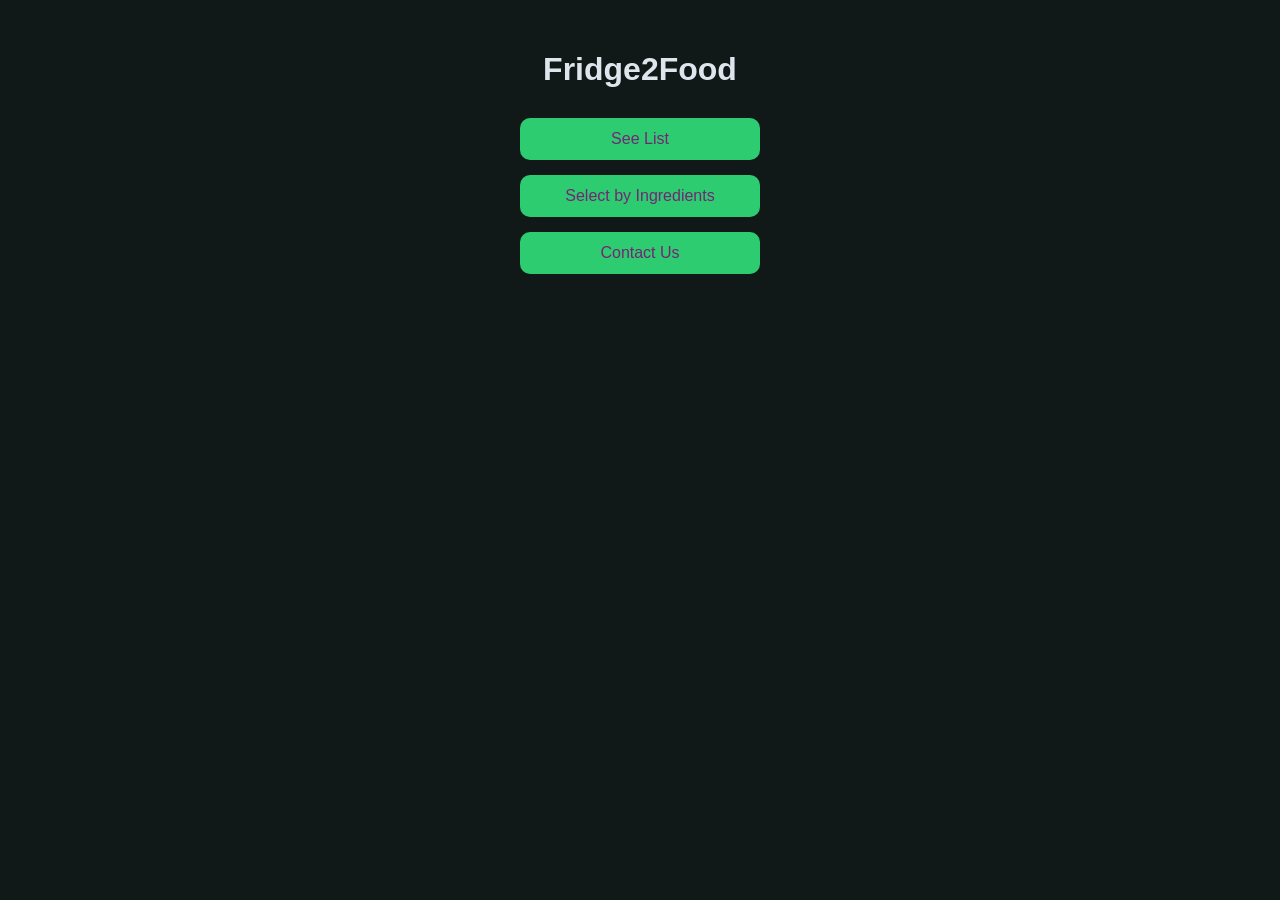
==== index.html @ 4f33fc61 "Add files via upload" ====
<!DOCTYPE html>
<html>
<head>
    <meta name="viewport" content="width=device-width, initial-scale=1.0">
  <title>Fridge2Food</title>
  <link rel="stylesheet" href="style.css">
</head>
<body>

<div class="container">

  <h1>Fridge2Food</h1>

  <div class="center">
    <a href="list.html"><button>See List</button></a>
    <a href="ingredients.html"><button>Select by Ingredients</button></a>
    <button onclick="window.location.href='contact.html'">
  Contact Us
</button>
  </div>

</div>

</body>
</html>
---- style.css ----
:root {
  --primary: #2ecc71;
  --primary-dark: #27ae60;
  --bg: #101818;
  --text: #dfe5ec;
}

/* RESET */
body {
  margin: 0;
  font-family: 'Segoe UI', sans-serif;
  background: var(--bg);
  color: var(--text);
}

/* CONTAINER */
.container {
  max-width: 900px;
  margin: auto;
  padding: 30px 20px;
  text-align: center;
}

/* TITLE */
h1 {
  margin-bottom: 10px;
}

/* BUTTON COLUMN */
.center {
  display: flex;
  flex-direction: column;   /* 👈 forces vertical */
  align-items: center;
  gap: 15px;
  margin-top: 30px;
}

/* BUTTON STYLE */
button {
  width: 240px;
  padding: 12px;
  border: none;
  border-radius: 10px;
  background: var(--primary);
  color: rgba(128, 7, 117, 0.842);
  font-size: 16px;
  cursor: pointer;
  transition: 0.2s;
}

button:hover {
  background: var(--primary-dark);
  transform: scale(1.05);
}

/* BACK BUTTON CENTERED */
.back-center {
  display: flex;
  justify-content: center;
  margin-bottom: 20px;
}

/* GRID */
.grid {
  display: grid;
  grid-template-columns: repeat(auto-fit, minmax(260px, 1fr));
  gap: 20px;
  margin-top: 20px;
}

.grid.search-mode {
  display: flex;
  flex-direction: column;
  align-items: center;
}

ul, ol {
  list-style: none;   /* removes dots & numbers */
  padding-left: 0;    /* removes left spacing */
  margin: 0;
}

.filters {
  display: flex;
  justify-content: center;
  gap: 15px;
  margin: 25px 0;
}

/* MODERN SELECT */
select {
  padding: 10px 14px;
  border-radius: 10px;
  border: none;
  background: white;
  box-shadow: 0 2px 8px rgba(0,0,0,0.08);
  font-size: 14px;
  cursor: pointer;
  outline: none;
  transition: 0.2s;
}

select:hover {
  box-shadow: 0 4px 12px rgba(0,0,0,0.12);
}

/* ================= MOBILE ================= */
@media (max-width: 768px) {

  /* container spacing */
  .container {
    padding: 15px;
  }

  /* title smaller */
  h1 {
    font-size: 24px;
  }

  h2 {
    font-size: 20px;
  }

  /* buttons full width */
  button {
    width: 100%;
    max-width: 300px;
  }

  /* filters stack vertically */
  .filters {
    flex-direction: column;
    align-items: center;
    gap: 12px;
  }

  .filters div {
    width: 100%;
    max-width: 250px;
  }

  select {
    width: 100%;
  }

  /* recipe page */
  .recipe-card {
    padding: 15px;
    margin: 20px auto;
  }

  /* image smaller */
  .recipe-img {
    height: auto;
  }

}

.nutrients {
  list-style: none;
  padding: 0;
  text-align: center;
  margin-bottom: 20px;
}

.nutrients li {
  background: #010904;
  margin: 6px 0;
  padding: 10px;
  border-radius: 8px;
}

.recipe-card img {
  width: 80%;
  height: 300px;
  object-fit: cover;
  border-radius: 10px;
}

.card {
  height: 160px;
  border-radius: 12px;
  overflow: hidden;
  position: relative;

  background-size: cover;
  background-position: center;
  background-repeat: no-repeat;

  display: flex;
  align-items: flex-end;

  box-shadow: 0 4px 10px rgba(0,0,0,0.1);
}

.card .overlay {
  position: absolute;
  bottom: 0;
  width: 100%;
  padding: 10px;
  color: white;
  background: linear-gradient(to top, rgba(0,0,0,0.75), transparent);
}

.card {
  min-height: 180px;
}

.result-img {
  width: 100%;
  height: 140px;
  object-fit: cover;
  border-radius: 12px 12px 0 0;
}

.result-content {
  padding: 10px;
  text-align: center;
}

#results .card {
  width: 300px;
  background: rgb(47, 12, 12);
  border-radius: 12px;
  overflow: hidden;
}

@media (max-width: 768px) {
  #results .card {
    width: 90%;
  }
}

#input {
  width: 100%;
  max-width: 500px;
  padding: 16px 18px;
  font-size: 18px;
  border-radius: 12px;
  border: 1px solid #ccc;
  outline: none;
  box-shadow: 0 2px 8px rgba(0,0,0,0.08);
}

#input:focus {
  border-color: #2ecc71;
  box-shadow: 0 0 10px rgba(46, 204, 113, 0.3);
}

@media (max-width: 768px) {
  #input {
    width: 90%;
    font-size: 18px;
    padding: 14px;
  }
}

form {
  display: flex;
  flex-direction: column;
  align-items: center;
  gap: 15px;
  margin-top: 20px;
}

/* inputs + textarea */
input, textarea {
  width: 100%;
  max-width: 400px;
  padding: 14px;
  border-radius: 10px;
  border: none;
  outline: none;
  font-size: 16px;
  box-shadow: 0 2px 8px rgba(0,0,0,0.1);
}

/* make message box taller */
textarea {
  min-height: 120px;
  resize: none;
}

/* BIG SEND BUTTON */
button[type="submit"] {
  width: 100%;
  max-width: 420px;
  padding: 14px;
  font-size: 18px;
  border-radius: 12px;
  background: #2ecc71;
  color: white;
  border: none;
  cursor: pointer;
  transition: 0.2s;
}

button[type="submit"]:hover {
  background: #27ae60;
  transform: scale(1.03);
}

.contact-msg {
  max-width: 520px;
  margin: 10px auto 20px;
  font-size: 15px;
  color: #cfd6dd;
  line-height: 1.6;
  text-align: center;
}
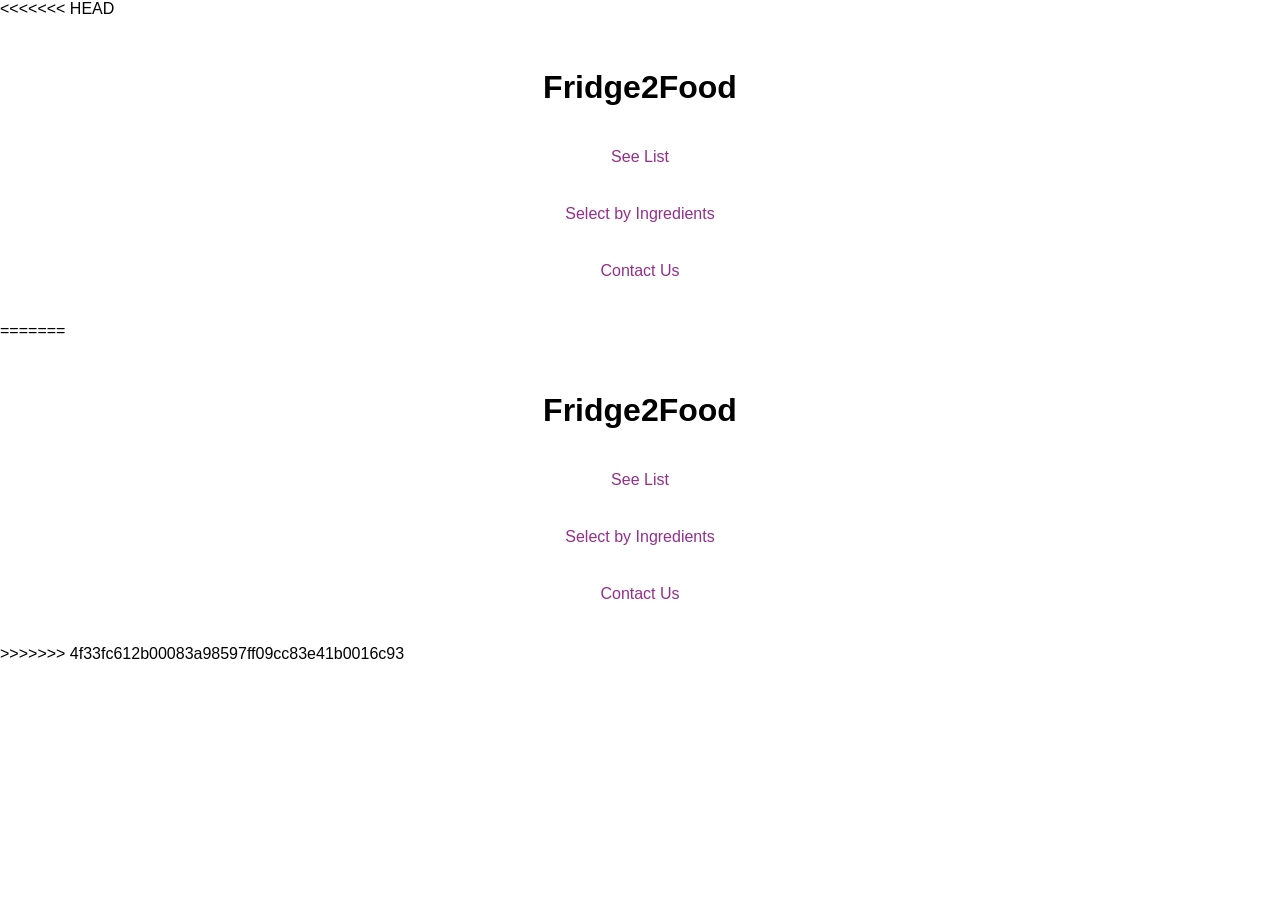
==== commit 88a6dfef: "merge remote + local project" ====
--- a/index.html
+++ b/index.html
@@ -1,25 +1,52 @@
-<!DOCTYPE html>
-<html>
-<head>
-    <meta name="viewport" content="width=device-width, initial-scale=1.0">
-  <title>Fridge2Food</title>
-  <link rel="stylesheet" href="style.css">
-</head>
-<body>
-
-<div class="container">
-
-  <h1>Fridge2Food</h1>
-
-  <div class="center">
-    <a href="list.html"><button>See List</button></a>
-    <a href="ingredients.html"><button>Select by Ingredients</button></a>
-    <button onclick="window.location.href='contact.html'">
-  Contact Us
-</button>
-  </div>
-
-</div>
-
-</body>
+<<<<<<< HEAD
+<!DOCTYPE html>
+<html>
+<head>
+    <meta name="viewport" content="width=device-width, initial-scale=1.0">
+  <title>Fridge2Food</title>
+  <link rel="stylesheet" href="style.css">
+</head>
+<body>
+
+<div class="container">
+
+  <h1>Fridge2Food</h1>
+
+  <div class="center">
+    <a href="list.html"><button>See List</button></a>
+    <a href="ingredients.html"><button>Select by Ingredients</button></a>
+    <button onclick="window.location.href='contact.html'">
+  Contact Us
+</button>
+  </div>
+
+</div>
+
+</body>
+=======
+<!DOCTYPE html>
+<html>
+<head>
+    <meta name="viewport" content="width=device-width, initial-scale=1.0">
+  <title>Fridge2Food</title>
+  <link rel="stylesheet" href="style.css">
+</head>
+<body>
+
+<div class="container">
+
+  <h1>Fridge2Food</h1>
+
+  <div class="center">
+    <a href="list.html"><button>See List</button></a>
+    <a href="ingredients.html"><button>Select by Ingredients</button></a>
+    <button onclick="window.location.href='contact.html'">
+  Contact Us
+</button>
+  </div>
+
+</div>
+
+</body>
+>>>>>>> 4f33fc612b00083a98597ff09cc83e41b0016c93
 </html>
--- a/style.css
+++ b/style.css
@@ -1,310 +1,622 @@
-:root {
-  --primary: #2ecc71;
-  --primary-dark: #27ae60;
-  --bg: #101818;
-  --text: #dfe5ec;
-}
-
-/* RESET */
-body {
-  margin: 0;
-  font-family: 'Segoe UI', sans-serif;
-  background: var(--bg);
-  color: var(--text);
-}
-
-/* CONTAINER */
-.container {
-  max-width: 900px;
-  margin: auto;
-  padding: 30px 20px;
-  text-align: center;
-}
-
-/* TITLE */
-h1 {
-  margin-bottom: 10px;
-}
-
-/* BUTTON COLUMN */
-.center {
-  display: flex;
-  flex-direction: column;   /* 👈 forces vertical */
-  align-items: center;
-  gap: 15px;
-  margin-top: 30px;
-}
-
-/* BUTTON STYLE */
-button {
-  width: 240px;
-  padding: 12px;
-  border: none;
-  border-radius: 10px;
-  background: var(--primary);
-  color: rgba(128, 7, 117, 0.842);
-  font-size: 16px;
-  cursor: pointer;
-  transition: 0.2s;
-}
-
-button:hover {
-  background: var(--primary-dark);
-  transform: scale(1.05);
-}
-
-/* BACK BUTTON CENTERED */
-.back-center {
-  display: flex;
-  justify-content: center;
-  margin-bottom: 20px;
-}
-
-/* GRID */
-.grid {
-  display: grid;
-  grid-template-columns: repeat(auto-fit, minmax(260px, 1fr));
-  gap: 20px;
-  margin-top: 20px;
-}
-
-.grid.search-mode {
-  display: flex;
-  flex-direction: column;
-  align-items: center;
-}
-
-ul, ol {
-  list-style: none;   /* removes dots & numbers */
-  padding-left: 0;    /* removes left spacing */
-  margin: 0;
-}
-
-.filters {
-  display: flex;
-  justify-content: center;
-  gap: 15px;
-  margin: 25px 0;
-}
-
-/* MODERN SELECT */
-select {
-  padding: 10px 14px;
-  border-radius: 10px;
-  border: none;
-  background: white;
-  box-shadow: 0 2px 8px rgba(0,0,0,0.08);
-  font-size: 14px;
-  cursor: pointer;
-  outline: none;
-  transition: 0.2s;
-}
-
-select:hover {
-  box-shadow: 0 4px 12px rgba(0,0,0,0.12);
-}
-
-/* ================= MOBILE ================= */
-@media (max-width: 768px) {
-
-  /* container spacing */
-  .container {
-    padding: 15px;
-  }
-
-  /* title smaller */
-  h1 {
-    font-size: 24px;
-  }
-
-  h2 {
-    font-size: 20px;
-  }
-
-  /* buttons full width */
-  button {
-    width: 100%;
-    max-width: 300px;
-  }
-
-  /* filters stack vertically */
-  .filters {
-    flex-direction: column;
-    align-items: center;
-    gap: 12px;
-  }
-
-  .filters div {
-    width: 100%;
-    max-width: 250px;
-  }
-
-  select {
-    width: 100%;
-  }
-
-  /* recipe page */
-  .recipe-card {
-    padding: 15px;
-    margin: 20px auto;
-  }
-
-  /* image smaller */
-  .recipe-img {
-    height: auto;
-  }
-
-}
-
-.nutrients {
-  list-style: none;
-  padding: 0;
-  text-align: center;
-  margin-bottom: 20px;
-}
-
-.nutrients li {
-  background: #010904;
-  margin: 6px 0;
-  padding: 10px;
-  border-radius: 8px;
-}
-
-.recipe-card img {
-  width: 80%;
-  height: 300px;
-  object-fit: cover;
-  border-radius: 10px;
-}
-
-.card {
-  height: 160px;
-  border-radius: 12px;
-  overflow: hidden;
-  position: relative;
-
-  background-size: cover;
-  background-position: center;
-  background-repeat: no-repeat;
-
-  display: flex;
-  align-items: flex-end;
-
-  box-shadow: 0 4px 10px rgba(0,0,0,0.1);
-}
-
-.card .overlay {
-  position: absolute;
-  bottom: 0;
-  width: 100%;
-  padding: 10px;
-  color: white;
-  background: linear-gradient(to top, rgba(0,0,0,0.75), transparent);
-}
-
-.card {
-  min-height: 180px;
-}
-
-.result-img {
-  width: 100%;
-  height: 140px;
-  object-fit: cover;
-  border-radius: 12px 12px 0 0;
-}
-
-.result-content {
-  padding: 10px;
-  text-align: center;
-}
-
-#results .card {
-  width: 300px;
-  background: rgb(47, 12, 12);
-  border-radius: 12px;
-  overflow: hidden;
-}
-
-@media (max-width: 768px) {
-  #results .card {
-    width: 90%;
-  }
-}
-
-#input {
-  width: 100%;
-  max-width: 500px;
-  padding: 16px 18px;
-  font-size: 18px;
-  border-radius: 12px;
-  border: 1px solid #ccc;
-  outline: none;
-  box-shadow: 0 2px 8px rgba(0,0,0,0.08);
-}
-
-#input:focus {
-  border-color: #2ecc71;
-  box-shadow: 0 0 10px rgba(46, 204, 113, 0.3);
-}
-
-@media (max-width: 768px) {
-  #input {
-    width: 90%;
-    font-size: 18px;
-    padding: 14px;
-  }
-}
-
-form {
-  display: flex;
-  flex-direction: column;
-  align-items: center;
-  gap: 15px;
-  margin-top: 20px;
-}
-
-/* inputs + textarea */
-input, textarea {
-  width: 100%;
-  max-width: 400px;
-  padding: 14px;
-  border-radius: 10px;
-  border: none;
-  outline: none;
-  font-size: 16px;
-  box-shadow: 0 2px 8px rgba(0,0,0,0.1);
-}
-
-/* make message box taller */
-textarea {
-  min-height: 120px;
-  resize: none;
-}
-
-/* BIG SEND BUTTON */
-button[type="submit"] {
-  width: 100%;
-  max-width: 420px;
-  padding: 14px;
-  font-size: 18px;
-  border-radius: 12px;
-  background: #2ecc71;
-  color: white;
-  border: none;
-  cursor: pointer;
-  transition: 0.2s;
-}
-
-button[type="submit"]:hover {
-  background: #27ae60;
-  transform: scale(1.03);
-}
-
-.contact-msg {
-  max-width: 520px;
-  margin: 10px auto 20px;
-  font-size: 15px;
-  color: #cfd6dd;
-  line-height: 1.6;
-  text-align: center;
+<<<<<<< HEAD
+:root {
+  --primary: #2ecc71;
+  --primary-dark: #27ae60;
+  --bg: #101818;
+  --text: #dfe5ec;
+}
+
+/* RESET */
+body {
+  margin: 0;
+  font-family: 'Segoe UI', sans-serif;
+  background: var(--bg);
+  color: var(--text);
+}
+
+/* CONTAINER */
+.container {
+  max-width: 900px;
+  margin: auto;
+  padding: 30px 20px;
+  text-align: center;
+}
+
+/* TITLE */
+h1 {
+  margin-bottom: 10px;
+}
+
+/* BUTTON COLUMN */
+.center {
+  display: flex;
+  flex-direction: column;   /* 👈 forces vertical */
+  align-items: center;
+  gap: 15px;
+  margin-top: 30px;
+}
+
+/* BUTTON STYLE */
+button {
+  width: 240px;
+  padding: 12px;
+  border: none;
+  border-radius: 10px;
+  background: var(--primary);
+  color: rgba(128, 7, 117, 0.842);
+  font-size: 16px;
+  cursor: pointer;
+  transition: 0.2s;
+}
+
+button:hover {
+  background: var(--primary-dark);
+  transform: scale(1.05);
+}
+
+/* BACK BUTTON CENTERED */
+.back-center {
+  display: flex;
+  justify-content: center;
+  margin-bottom: 20px;
+}
+
+/* GRID */
+.grid {
+  display: grid;
+  grid-template-columns: repeat(auto-fit, minmax(260px, 1fr));
+  gap: 20px;
+  margin-top: 20px;
+}
+
+.grid.search-mode {
+  display: flex;
+  flex-direction: column;
+  align-items: center;
+}
+
+ul, ol {
+  list-style: none;   /* removes dots & numbers */
+  padding-left: 0;    /* removes left spacing */
+  margin: 0;
+}
+
+.filters {
+  display: flex;
+  justify-content: center;
+  gap: 15px;
+  margin: 25px 0;
+}
+
+/* MODERN SELECT */
+select {
+  padding: 10px 14px;
+  border-radius: 10px;
+  border: none;
+  background: white;
+  box-shadow: 0 2px 8px rgba(0,0,0,0.08);
+  font-size: 14px;
+  cursor: pointer;
+  outline: none;
+  transition: 0.2s;
+}
+
+select:hover {
+  box-shadow: 0 4px 12px rgba(0,0,0,0.12);
+}
+
+/* ================= MOBILE ================= */
+@media (max-width: 768px) {
+
+  /* container spacing */
+  .container {
+    padding: 15px;
+  }
+
+  /* title smaller */
+  h1 {
+    font-size: 24px;
+  }
+
+  h2 {
+    font-size: 20px;
+  }
+
+  /* buttons full width */
+  button {
+    width: 100%;
+    max-width: 300px;
+  }
+
+  /* filters stack vertically */
+  .filters {
+    flex-direction: column;
+    align-items: center;
+    gap: 12px;
+  }
+
+  .filters div {
+    width: 100%;
+    max-width: 250px;
+  }
+
+  select {
+    width: 100%;
+  }
+
+  /* recipe page */
+  .recipe-card {
+    padding: 15px;
+    margin: 20px auto;
+  }
+
+  /* image smaller */
+  .recipe-img {
+    height: auto;
+  }
+
+}
+
+.nutrients {
+  list-style: none;
+  padding: 0;
+  text-align: center;
+  margin-bottom: 20px;
+}
+
+.nutrients li {
+  background: #010904;
+  margin: 6px 0;
+  padding: 10px;
+  border-radius: 8px;
+}
+
+.recipe-card img {
+  width: 80%;
+  height: 300px;
+  object-fit: cover;
+  border-radius: 10px;
+}
+
+.card {
+  height: 160px;
+  border-radius: 12px;
+  overflow: hidden;
+  position: relative;
+
+  background-size: cover;
+  background-position: center;
+  background-repeat: no-repeat;
+
+  display: flex;
+  align-items: flex-end;
+
+  box-shadow: 0 4px 10px rgba(0,0,0,0.1);
+}
+
+.card .overlay {
+  position: absolute;
+  bottom: 0;
+  width: 100%;
+  padding: 10px;
+  color: white;
+  background: linear-gradient(to top, rgba(0,0,0,0.75), transparent);
+}
+
+.card {
+  min-height: 180px;
+}
+
+.result-img {
+  width: 100%;
+  height: 140px;
+  object-fit: cover;
+  border-radius: 12px 12px 0 0;
+}
+
+.result-content {
+  padding: 10px;
+  text-align: center;
+}
+
+#results .card {
+  width: 300px;
+  background: rgb(47, 12, 12);
+  border-radius: 12px;
+  overflow: hidden;
+}
+
+@media (max-width: 768px) {
+  #results .card {
+    width: 90%;
+  }
+}
+
+#input {
+  width: 100%;
+  max-width: 500px;
+  padding: 16px 18px;
+  font-size: 18px;
+  border-radius: 12px;
+  border: 1px solid #ccc;
+  outline: none;
+  box-shadow: 0 2px 8px rgba(0,0,0,0.08);
+}
+
+#input:focus {
+  border-color: #2ecc71;
+  box-shadow: 0 0 10px rgba(46, 204, 113, 0.3);
+}
+
+@media (max-width: 768px) {
+  #input {
+    width: 90%;
+    font-size: 18px;
+    padding: 14px;
+  }
+}
+
+form {
+  display: flex;
+  flex-direction: column;
+  align-items: center;
+  gap: 15px;
+  margin-top: 20px;
+}
+
+/* inputs + textarea */
+input, textarea {
+  width: 100%;
+  max-width: 400px;
+  padding: 14px;
+  border-radius: 10px;
+  border: none;
+  outline: none;
+  font-size: 16px;
+  box-shadow: 0 2px 8px rgba(0,0,0,0.1);
+}
+
+/* make message box taller */
+textarea {
+  min-height: 120px;
+  resize: none;
+}
+
+/* BIG SEND BUTTON */
+button[type="submit"] {
+  width: 100%;
+  max-width: 420px;
+  padding: 14px;
+  font-size: 18px;
+  border-radius: 12px;
+  background: #2ecc71;
+  color: white;
+  border: none;
+  cursor: pointer;
+  transition: 0.2s;
+}
+
+button[type="submit"]:hover {
+  background: #27ae60;
+  transform: scale(1.03);
+}
+
+.contact-msg {
+  max-width: 520px;
+  margin: 10px auto 20px;
+  font-size: 15px;
+  color: #cfd6dd;
+  line-height: 1.6;
+  text-align: center;
+=======
+:root {
+  --primary: #2ecc71;
+  --primary-dark: #27ae60;
+  --bg: #101818;
+  --text: #dfe5ec;
+}
+
+/* RESET */
+body {
+  margin: 0;
+  font-family: 'Segoe UI', sans-serif;
+  background: var(--bg);
+  color: var(--text);
+}
+
+/* CONTAINER */
+.container {
+  max-width: 900px;
+  margin: auto;
+  padding: 30px 20px;
+  text-align: center;
+}
+
+/* TITLE */
+h1 {
+  margin-bottom: 10px;
+}
+
+/* BUTTON COLUMN */
+.center {
+  display: flex;
+  flex-direction: column;   /* 👈 forces vertical */
+  align-items: center;
+  gap: 15px;
+  margin-top: 30px;
+}
+
+/* BUTTON STYLE */
+button {
+  width: 240px;
+  padding: 12px;
+  border: none;
+  border-radius: 10px;
+  background: var(--primary);
+  color: rgba(128, 7, 117, 0.842);
+  font-size: 16px;
+  cursor: pointer;
+  transition: 0.2s;
+}
+
+button:hover {
+  background: var(--primary-dark);
+  transform: scale(1.05);
+}
+
+/* BACK BUTTON CENTERED */
+.back-center {
+  display: flex;
+  justify-content: center;
+  margin-bottom: 20px;
+}
+
+/* GRID */
+.grid {
+  display: grid;
+  grid-template-columns: repeat(auto-fit, minmax(260px, 1fr));
+  gap: 20px;
+  margin-top: 20px;
+}
+
+.grid.search-mode {
+  display: flex;
+  flex-direction: column;
+  align-items: center;
+}
+
+ul, ol {
+  list-style: none;   /* removes dots & numbers */
+  padding-left: 0;    /* removes left spacing */
+  margin: 0;
+}
+
+.filters {
+  display: flex;
+  justify-content: center;
+  gap: 15px;
+  margin: 25px 0;
+}
+
+/* MODERN SELECT */
+select {
+  padding: 10px 14px;
+  border-radius: 10px;
+  border: none;
+  background: white;
+  box-shadow: 0 2px 8px rgba(0,0,0,0.08);
+  font-size: 14px;
+  cursor: pointer;
+  outline: none;
+  transition: 0.2s;
+}
+
+select:hover {
+  box-shadow: 0 4px 12px rgba(0,0,0,0.12);
+}
+
+/* ================= MOBILE ================= */
+@media (max-width: 768px) {
+
+  /* container spacing */
+  .container {
+    padding: 15px;
+  }
+
+  /* title smaller */
+  h1 {
+    font-size: 24px;
+  }
+
+  h2 {
+    font-size: 20px;
+  }
+
+  /* buttons full width */
+  button {
+    width: 100%;
+    max-width: 300px;
+  }
+
+  /* filters stack vertically */
+  .filters {
+    flex-direction: column;
+    align-items: center;
+    gap: 12px;
+  }
+
+  .filters div {
+    width: 100%;
+    max-width: 250px;
+  }
+
+  select {
+    width: 100%;
+  }
+
+  /* recipe page */
+  .recipe-card {
+    padding: 15px;
+    margin: 20px auto;
+  }
+
+  /* image smaller */
+  .recipe-img {
+    height: auto;
+  }
+
+}
+
+.nutrients {
+  list-style: none;
+  padding: 0;
+  text-align: center;
+  margin-bottom: 20px;
+}
+
+.nutrients li {
+  background: #010904;
+  margin: 6px 0;
+  padding: 10px;
+  border-radius: 8px;
+}
+
+.recipe-card img {
+  width: 80%;
+  height: 300px;
+  object-fit: cover;
+  border-radius: 10px;
+}
+
+.card {
+  height: 160px;
+  border-radius: 12px;
+  overflow: hidden;
+  position: relative;
+
+  background-size: cover;
+  background-position: center;
+  background-repeat: no-repeat;
+
+  display: flex;
+  align-items: flex-end;
+
+  box-shadow: 0 4px 10px rgba(0,0,0,0.1);
+}
+
+.card .overlay {
+  position: absolute;
+  bottom: 0;
+  width: 100%;
+  padding: 10px;
+  color: white;
+  background: linear-gradient(to top, rgba(0,0,0,0.75), transparent);
+}
+
+.card {
+  min-height: 180px;
+}
+
+.result-img {
+  width: 100%;
+  height: 140px;
+  object-fit: cover;
+  border-radius: 12px 12px 0 0;
+}
+
+.result-content {
+  padding: 10px;
+  text-align: center;
+}
+
+#results .card {
+  width: 300px;
+  background: rgb(47, 12, 12);
+  border-radius: 12px;
+  overflow: hidden;
+}
+
+@media (max-width: 768px) {
+  #results .card {
+    width: 90%;
+  }
+}
+
+#input {
+  width: 100%;
+  max-width: 500px;
+  padding: 16px 18px;
+  font-size: 18px;
+  border-radius: 12px;
+  border: 1px solid #ccc;
+  outline: none;
+  box-shadow: 0 2px 8px rgba(0,0,0,0.08);
+}
+
+#input:focus {
+  border-color: #2ecc71;
+  box-shadow: 0 0 10px rgba(46, 204, 113, 0.3);
+}
+
+@media (max-width: 768px) {
+  #input {
+    width: 90%;
+    font-size: 18px;
+    padding: 14px;
+  }
+}
+
+form {
+  display: flex;
+  flex-direction: column;
+  align-items: center;
+  gap: 15px;
+  margin-top: 20px;
+}
+
+/* inputs + textarea */
+input, textarea {
+  width: 100%;
+  max-width: 400px;
+  padding: 14px;
+  border-radius: 10px;
+  border: none;
+  outline: none;
+  font-size: 16px;
+  box-shadow: 0 2px 8px rgba(0,0,0,0.1);
+}
+
+/* make message box taller */
+textarea {
+  min-height: 120px;
+  resize: none;
+}
+
+/* BIG SEND BUTTON */
+button[type="submit"] {
+  width: 100%;
+  max-width: 420px;
+  padding: 14px;
+  font-size: 18px;
+  border-radius: 12px;
+  background: #2ecc71;
+  color: white;
+  border: none;
+  cursor: pointer;
+  transition: 0.2s;
+}
+
+button[type="submit"]:hover {
+  background: #27ae60;
+  transform: scale(1.03);
+}
+
+.contact-msg {
+  max-width: 520px;
+  margin: 10px auto 20px;
+  font-size: 15px;
+  color: #cfd6dd;
+  line-height: 1.6;
+  text-align: center;
+>>>>>>> 4f33fc612b00083a98597ff09cc83e41b0016c93
 }
--- a/style.css
+++ b/style.css
@@ -1,310 +1,622 @@
-:root {
-  --primary: #2ecc71;
-  --primary-dark: #27ae60;
-  --bg: #101818;
-  --text: #dfe5ec;
-}
-
-/* RESET */
-body {
-  margin: 0;
-  font-family: 'Segoe UI', sans-serif;
-  background: var(--bg);
-  color: var(--text);
-}
-
-/* CONTAINER */
-.container {
-  max-width: 900px;
-  margin: auto;
-  padding: 30px 20px;
-  text-align: center;
-}
-
-/* TITLE */
-h1 {
-  margin-bottom: 10px;
-}
-
-/* BUTTON COLUMN */
-.center {
-  display: flex;
-  flex-direction: column;   /* 👈 forces vertical */
-  align-items: center;
-  gap: 15px;
-  margin-top: 30px;
-}
-
-/* BUTTON STYLE */
-button {
-  width: 240px;
-  padding: 12px;
-  border: none;
-  border-radius: 10px;
-  background: var(--primary);
-  color: rgba(128, 7, 117, 0.842);
-  font-size: 16px;
-  cursor: pointer;
-  transition: 0.2s;
-}
-
-button:hover {
-  background: var(--primary-dark);
-  transform: scale(1.05);
-}
-
-/* BACK BUTTON CENTERED */
-.back-center {
-  display: flex;
-  justify-content: center;
-  margin-bottom: 20px;
-}
-
-/* GRID */
-.grid {
-  display: grid;
-  grid-template-columns: repeat(auto-fit, minmax(260px, 1fr));
-  gap: 20px;
-  margin-top: 20px;
-}
-
-.grid.search-mode {
-  display: flex;
-  flex-direction: column;
-  align-items: center;
-}
-
-ul, ol {
-  list-style: none;   /* removes dots & numbers */
-  padding-left: 0;    /* removes left spacing */
-  margin: 0;
-}
-
-.filters {
-  display: flex;
-  justify-content: center;
-  gap: 15px;
-  margin: 25px 0;
-}
-
-/* MODERN SELECT */
-select {
-  padding: 10px 14px;
-  border-radius: 10px;
-  border: none;
-  background: white;
-  box-shadow: 0 2px 8px rgba(0,0,0,0.08);
-  font-size: 14px;
-  cursor: pointer;
-  outline: none;
-  transition: 0.2s;
-}
-
-select:hover {
-  box-shadow: 0 4px 12px rgba(0,0,0,0.12);
-}
-
-/* ================= MOBILE ================= */
-@media (max-width: 768px) {
-
-  /* container spacing */
-  .container {
-    padding: 15px;
-  }
-
-  /* title smaller */
-  h1 {
-    font-size: 24px;
-  }
-
-  h2 {
-    font-size: 20px;
-  }
-
-  /* buttons full width */
-  button {
-    width: 100%;
-    max-width: 300px;
-  }
-
-  /* filters stack vertically */
-  .filters {
-    flex-direction: column;
-    align-items: center;
-    gap: 12px;
-  }
-
-  .filters div {
-    width: 100%;
-    max-width: 250px;
-  }
-
-  select {
-    width: 100%;
-  }
-
-  /* recipe page */
-  .recipe-card {
-    padding: 15px;
-    margin: 20px auto;
-  }
-
-  /* image smaller */
-  .recipe-img {
-    height: auto;
-  }
-
-}
-
-.nutrients {
-  list-style: none;
-  padding: 0;
-  text-align: center;
-  margin-bottom: 20px;
-}
-
-.nutrients li {
-  background: #010904;
-  margin: 6px 0;
-  padding: 10px;
-  border-radius: 8px;
-}
-
-.recipe-card img {
-  width: 80%;
-  height: 300px;
-  object-fit: cover;
-  border-radius: 10px;
-}
-
-.card {
-  height: 160px;
-  border-radius: 12px;
-  overflow: hidden;
-  position: relative;
-
-  background-size: cover;
-  background-position: center;
-  background-repeat: no-repeat;
-
-  display: flex;
-  align-items: flex-end;
-
-  box-shadow: 0 4px 10px rgba(0,0,0,0.1);
-}
-
-.card .overlay {
-  position: absolute;
-  bottom: 0;
-  width: 100%;
-  padding: 10px;
-  color: white;
-  background: linear-gradient(to top, rgba(0,0,0,0.75), transparent);
-}
-
-.card {
-  min-height: 180px;
-}
-
-.result-img {
-  width: 100%;
-  height: 140px;
-  object-fit: cover;
-  border-radius: 12px 12px 0 0;
-}
-
-.result-content {
-  padding: 10px;
-  text-align: center;
-}
-
-#results .card {
-  width: 300px;
-  background: rgb(47, 12, 12);
-  border-radius: 12px;
-  overflow: hidden;
-}
-
-@media (max-width: 768px) {
-  #results .card {
-    width: 90%;
-  }
-}
-
-#input {
-  width: 100%;
-  max-width: 500px;
-  padding: 16px 18px;
-  font-size: 18px;
-  border-radius: 12px;
-  border: 1px solid #ccc;
-  outline: none;
-  box-shadow: 0 2px 8px rgba(0,0,0,0.08);
-}
-
-#input:focus {
-  border-color: #2ecc71;
-  box-shadow: 0 0 10px rgba(46, 204, 113, 0.3);
-}
-
-@media (max-width: 768px) {
-  #input {
-    width: 90%;
-    font-size: 18px;
-    padding: 14px;
-  }
-}
-
-form {
-  display: flex;
-  flex-direction: column;
-  align-items: center;
-  gap: 15px;
-  margin-top: 20px;
-}
-
-/* inputs + textarea */
-input, textarea {
-  width: 100%;
-  max-width: 400px;
-  padding: 14px;
-  border-radius: 10px;
-  border: none;
-  outline: none;
-  font-size: 16px;
-  box-shadow: 0 2px 8px rgba(0,0,0,0.1);
-}
-
-/* make message box taller */
-textarea {
-  min-height: 120px;
-  resize: none;
-}
-
-/* BIG SEND BUTTON */
-button[type="submit"] {
-  width: 100%;
-  max-width: 420px;
-  padding: 14px;
-  font-size: 18px;
-  border-radius: 12px;
-  background: #2ecc71;
-  color: white;
-  border: none;
-  cursor: pointer;
-  transition: 0.2s;
-}
-
-button[type="submit"]:hover {
-  background: #27ae60;
-  transform: scale(1.03);
-}
-
-.contact-msg {
-  max-width: 520px;
-  margin: 10px auto 20px;
-  font-size: 15px;
-  color: #cfd6dd;
-  line-height: 1.6;
-  text-align: center;
+<<<<<<< HEAD
+:root {
+  --primary: #2ecc71;
+  --primary-dark: #27ae60;
+  --bg: #101818;
+  --text: #dfe5ec;
+}
+
+/* RESET */
+body {
+  margin: 0;
+  font-family: 'Segoe UI', sans-serif;
+  background: var(--bg);
+  color: var(--text);
+}
+
+/* CONTAINER */
+.container {
+  max-width: 900px;
+  margin: auto;
+  padding: 30px 20px;
+  text-align: center;
+}
+
+/* TITLE */
+h1 {
+  margin-bottom: 10px;
+}
+
+/* BUTTON COLUMN */
+.center {
+  display: flex;
+  flex-direction: column;   /* 👈 forces vertical */
+  align-items: center;
+  gap: 15px;
+  margin-top: 30px;
+}
+
+/* BUTTON STYLE */
+button {
+  width: 240px;
+  padding: 12px;
+  border: none;
+  border-radius: 10px;
+  background: var(--primary);
+  color: rgba(128, 7, 117, 0.842);
+  font-size: 16px;
+  cursor: pointer;
+  transition: 0.2s;
+}
+
+button:hover {
+  background: var(--primary-dark);
+  transform: scale(1.05);
+}
+
+/* BACK BUTTON CENTERED */
+.back-center {
+  display: flex;
+  justify-content: center;
+  margin-bottom: 20px;
+}
+
+/* GRID */
+.grid {
+  display: grid;
+  grid-template-columns: repeat(auto-fit, minmax(260px, 1fr));
+  gap: 20px;
+  margin-top: 20px;
+}
+
+.grid.search-mode {
+  display: flex;
+  flex-direction: column;
+  align-items: center;
+}
+
+ul, ol {
+  list-style: none;   /* removes dots & numbers */
+  padding-left: 0;    /* removes left spacing */
+  margin: 0;
+}
+
+.filters {
+  display: flex;
+  justify-content: center;
+  gap: 15px;
+  margin: 25px 0;
+}
+
+/* MODERN SELECT */
+select {
+  padding: 10px 14px;
+  border-radius: 10px;
+  border: none;
+  background: white;
+  box-shadow: 0 2px 8px rgba(0,0,0,0.08);
+  font-size: 14px;
+  cursor: pointer;
+  outline: none;
+  transition: 0.2s;
+}
+
+select:hover {
+  box-shadow: 0 4px 12px rgba(0,0,0,0.12);
+}
+
+/* ================= MOBILE ================= */
+@media (max-width: 768px) {
+
+  /* container spacing */
+  .container {
+    padding: 15px;
+  }
+
+  /* title smaller */
+  h1 {
+    font-size: 24px;
+  }
+
+  h2 {
+    font-size: 20px;
+  }
+
+  /* buttons full width */
+  button {
+    width: 100%;
+    max-width: 300px;
+  }
+
+  /* filters stack vertically */
+  .filters {
+    flex-direction: column;
+    align-items: center;
+    gap: 12px;
+  }
+
+  .filters div {
+    width: 100%;
+    max-width: 250px;
+  }
+
+  select {
+    width: 100%;
+  }
+
+  /* recipe page */
+  .recipe-card {
+    padding: 15px;
+    margin: 20px auto;
+  }
+
+  /* image smaller */
+  .recipe-img {
+    height: auto;
+  }
+
+}
+
+.nutrients {
+  list-style: none;
+  padding: 0;
+  text-align: center;
+  margin-bottom: 20px;
+}
+
+.nutrients li {
+  background: #010904;
+  margin: 6px 0;
+  padding: 10px;
+  border-radius: 8px;
+}
+
+.recipe-card img {
+  width: 80%;
+  height: 300px;
+  object-fit: cover;
+  border-radius: 10px;
+}
+
+.card {
+  height: 160px;
+  border-radius: 12px;
+  overflow: hidden;
+  position: relative;
+
+  background-size: cover;
+  background-position: center;
+  background-repeat: no-repeat;
+
+  display: flex;
+  align-items: flex-end;
+
+  box-shadow: 0 4px 10px rgba(0,0,0,0.1);
+}
+
+.card .overlay {
+  position: absolute;
+  bottom: 0;
+  width: 100%;
+  padding: 10px;
+  color: white;
+  background: linear-gradient(to top, rgba(0,0,0,0.75), transparent);
+}
+
+.card {
+  min-height: 180px;
+}
+
+.result-img {
+  width: 100%;
+  height: 140px;
+  object-fit: cover;
+  border-radius: 12px 12px 0 0;
+}
+
+.result-content {
+  padding: 10px;
+  text-align: center;
+}
+
+#results .card {
+  width: 300px;
+  background: rgb(47, 12, 12);
+  border-radius: 12px;
+  overflow: hidden;
+}
+
+@media (max-width: 768px) {
+  #results .card {
+    width: 90%;
+  }
+}
+
+#input {
+  width: 100%;
+  max-width: 500px;
+  padding: 16px 18px;
+  font-size: 18px;
+  border-radius: 12px;
+  border: 1px solid #ccc;
+  outline: none;
+  box-shadow: 0 2px 8px rgba(0,0,0,0.08);
+}
+
+#input:focus {
+  border-color: #2ecc71;
+  box-shadow: 0 0 10px rgba(46, 204, 113, 0.3);
+}
+
+@media (max-width: 768px) {
+  #input {
+    width: 90%;
+    font-size: 18px;
+    padding: 14px;
+  }
+}
+
+form {
+  display: flex;
+  flex-direction: column;
+  align-items: center;
+  gap: 15px;
+  margin-top: 20px;
+}
+
+/* inputs + textarea */
+input, textarea {
+  width: 100%;
+  max-width: 400px;
+  padding: 14px;
+  border-radius: 10px;
+  border: none;
+  outline: none;
+  font-size: 16px;
+  box-shadow: 0 2px 8px rgba(0,0,0,0.1);
+}
+
+/* make message box taller */
+textarea {
+  min-height: 120px;
+  resize: none;
+}
+
+/* BIG SEND BUTTON */
+button[type="submit"] {
+  width: 100%;
+  max-width: 420px;
+  padding: 14px;
+  font-size: 18px;
+  border-radius: 12px;
+  background: #2ecc71;
+  color: white;
+  border: none;
+  cursor: pointer;
+  transition: 0.2s;
+}
+
+button[type="submit"]:hover {
+  background: #27ae60;
+  transform: scale(1.03);
+}
+
+.contact-msg {
+  max-width: 520px;
+  margin: 10px auto 20px;
+  font-size: 15px;
+  color: #cfd6dd;
+  line-height: 1.6;
+  text-align: center;
+=======
+:root {
+  --primary: #2ecc71;
+  --primary-dark: #27ae60;
+  --bg: #101818;
+  --text: #dfe5ec;
+}
+
+/* RESET */
+body {
+  margin: 0;
+  font-family: 'Segoe UI', sans-serif;
+  background: var(--bg);
+  color: var(--text);
+}
+
+/* CONTAINER */
+.container {
+  max-width: 900px;
+  margin: auto;
+  padding: 30px 20px;
+  text-align: center;
+}
+
+/* TITLE */
+h1 {
+  margin-bottom: 10px;
+}
+
+/* BUTTON COLUMN */
+.center {
+  display: flex;
+  flex-direction: column;   /* 👈 forces vertical */
+  align-items: center;
+  gap: 15px;
+  margin-top: 30px;
+}
+
+/* BUTTON STYLE */
+button {
+  width: 240px;
+  padding: 12px;
+  border: none;
+  border-radius: 10px;
+  background: var(--primary);
+  color: rgba(128, 7, 117, 0.842);
+  font-size: 16px;
+  cursor: pointer;
+  transition: 0.2s;
+}
+
+button:hover {
+  background: var(--primary-dark);
+  transform: scale(1.05);
+}
+
+/* BACK BUTTON CENTERED */
+.back-center {
+  display: flex;
+  justify-content: center;
+  margin-bottom: 20px;
+}
+
+/* GRID */
+.grid {
+  display: grid;
+  grid-template-columns: repeat(auto-fit, minmax(260px, 1fr));
+  gap: 20px;
+  margin-top: 20px;
+}
+
+.grid.search-mode {
+  display: flex;
+  flex-direction: column;
+  align-items: center;
+}
+
+ul, ol {
+  list-style: none;   /* removes dots & numbers */
+  padding-left: 0;    /* removes left spacing */
+  margin: 0;
+}
+
+.filters {
+  display: flex;
+  justify-content: center;
+  gap: 15px;
+  margin: 25px 0;
+}
+
+/* MODERN SELECT */
+select {
+  padding: 10px 14px;
+  border-radius: 10px;
+  border: none;
+  background: white;
+  box-shadow: 0 2px 8px rgba(0,0,0,0.08);
+  font-size: 14px;
+  cursor: pointer;
+  outline: none;
+  transition: 0.2s;
+}
+
+select:hover {
+  box-shadow: 0 4px 12px rgba(0,0,0,0.12);
+}
+
+/* ================= MOBILE ================= */
+@media (max-width: 768px) {
+
+  /* container spacing */
+  .container {
+    padding: 15px;
+  }
+
+  /* title smaller */
+  h1 {
+    font-size: 24px;
+  }
+
+  h2 {
+    font-size: 20px;
+  }
+
+  /* buttons full width */
+  button {
+    width: 100%;
+    max-width: 300px;
+  }
+
+  /* filters stack vertically */
+  .filters {
+    flex-direction: column;
+    align-items: center;
+    gap: 12px;
+  }
+
+  .filters div {
+    width: 100%;
+    max-width: 250px;
+  }
+
+  select {
+    width: 100%;
+  }
+
+  /* recipe page */
+  .recipe-card {
+    padding: 15px;
+    margin: 20px auto;
+  }
+
+  /* image smaller */
+  .recipe-img {
+    height: auto;
+  }
+
+}
+
+.nutrients {
+  list-style: none;
+  padding: 0;
+  text-align: center;
+  margin-bottom: 20px;
+}
+
+.nutrients li {
+  background: #010904;
+  margin: 6px 0;
+  padding: 10px;
+  border-radius: 8px;
+}
+
+.recipe-card img {
+  width: 80%;
+  height: 300px;
+  object-fit: cover;
+  border-radius: 10px;
+}
+
+.card {
+  height: 160px;
+  border-radius: 12px;
+  overflow: hidden;
+  position: relative;
+
+  background-size: cover;
+  background-position: center;
+  background-repeat: no-repeat;
+
+  display: flex;
+  align-items: flex-end;
+
+  box-shadow: 0 4px 10px rgba(0,0,0,0.1);
+}
+
+.card .overlay {
+  position: absolute;
+  bottom: 0;
+  width: 100%;
+  padding: 10px;
+  color: white;
+  background: linear-gradient(to top, rgba(0,0,0,0.75), transparent);
+}
+
+.card {
+  min-height: 180px;
+}
+
+.result-img {
+  width: 100%;
+  height: 140px;
+  object-fit: cover;
+  border-radius: 12px 12px 0 0;
+}
+
+.result-content {
+  padding: 10px;
+  text-align: center;
+}
+
+#results .card {
+  width: 300px;
+  background: rgb(47, 12, 12);
+  border-radius: 12px;
+  overflow: hidden;
+}
+
+@media (max-width: 768px) {
+  #results .card {
+    width: 90%;
+  }
+}
+
+#input {
+  width: 100%;
+  max-width: 500px;
+  padding: 16px 18px;
+  font-size: 18px;
+  border-radius: 12px;
+  border: 1px solid #ccc;
+  outline: none;
+  box-shadow: 0 2px 8px rgba(0,0,0,0.08);
+}
+
+#input:focus {
+  border-color: #2ecc71;
+  box-shadow: 0 0 10px rgba(46, 204, 113, 0.3);
+}
+
+@media (max-width: 768px) {
+  #input {
+    width: 90%;
+    font-size: 18px;
+    padding: 14px;
+  }
+}
+
+form {
+  display: flex;
+  flex-direction: column;
+  align-items: center;
+  gap: 15px;
+  margin-top: 20px;
+}
+
+/* inputs + textarea */
+input, textarea {
+  width: 100%;
+  max-width: 400px;
+  padding: 14px;
+  border-radius: 10px;
+  border: none;
+  outline: none;
+  font-size: 16px;
+  box-shadow: 0 2px 8px rgba(0,0,0,0.1);
+}
+
+/* make message box taller */
+textarea {
+  min-height: 120px;
+  resize: none;
+}
+
+/* BIG SEND BUTTON */
+button[type="submit"] {
+  width: 100%;
+  max-width: 420px;
+  padding: 14px;
+  font-size: 18px;
+  border-radius: 12px;
+  background: #2ecc71;
+  color: white;
+  border: none;
+  cursor: pointer;
+  transition: 0.2s;
+}
+
+button[type="submit"]:hover {
+  background: #27ae60;
+  transform: scale(1.03);
+}
+
+.contact-msg {
+  max-width: 520px;
+  margin: 10px auto 20px;
+  font-size: 15px;
+  color: #cfd6dd;
+  line-height: 1.6;
+  text-align: center;
+>>>>>>> 4f33fc612b00083a98597ff09cc83e41b0016c93
 }
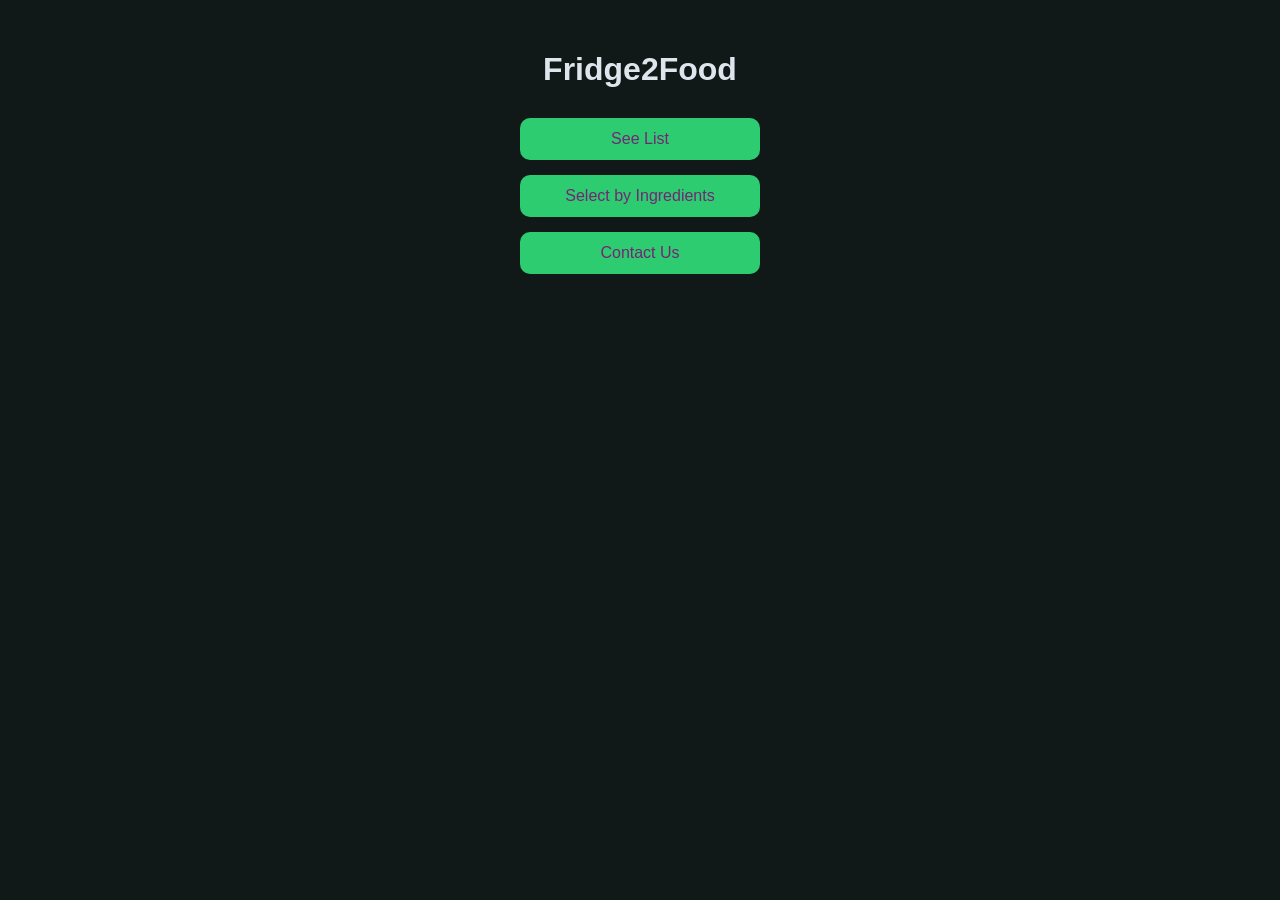
==== commit 3394b4fa: "final cleanup after deployment" ====
--- a/index.html
+++ b/index.html
@@ -1,4 +1,3 @@
-<<<<<<< HEAD
 <!DOCTYPE html>
 <html>
 <head>
@@ -23,30 +22,4 @@
 </div>
 
 </body>
-=======
-<!DOCTYPE html>
-<html>
-<head>
-    <meta name="viewport" content="width=device-width, initial-scale=1.0">
-  <title>Fridge2Food</title>
-  <link rel="stylesheet" href="style.css">
-</head>
-<body>
-
-<div class="container">
-
-  <h1>Fridge2Food</h1>
-
-  <div class="center">
-    <a href="list.html"><button>See List</button></a>
-    <a href="ingredients.html"><button>Select by Ingredients</button></a>
-    <button onclick="window.location.href='contact.html'">
-  Contact Us
-</button>
-  </div>
-
-</div>
-
-</body>
->>>>>>> 4f33fc612b00083a98597ff09cc83e41b0016c93
 </html>
--- a/style.css
+++ b/style.css
@@ -1,4 +1,3 @@
-<<<<<<< HEAD
 :root {
   --primary: #2ecc71;
   --primary-dark: #27ae60;
@@ -308,315 +307,4 @@
   color: #cfd6dd;
   line-height: 1.6;
   text-align: center;
-=======
-:root {
-  --primary: #2ecc71;
-  --primary-dark: #27ae60;
-  --bg: #101818;
-  --text: #dfe5ec;
-}
-
-/* RESET */
-body {
-  margin: 0;
-  font-family: 'Segoe UI', sans-serif;
-  background: var(--bg);
-  color: var(--text);
-}
-
-/* CONTAINER */
-.container {
-  max-width: 900px;
-  margin: auto;
-  padding: 30px 20px;
-  text-align: center;
-}
-
-/* TITLE */
-h1 {
-  margin-bottom: 10px;
-}
-
-/* BUTTON COLUMN */
-.center {
-  display: flex;
-  flex-direction: column;   /* 👈 forces vertical */
-  align-items: center;
-  gap: 15px;
-  margin-top: 30px;
-}
-
-/* BUTTON STYLE */
-button {
-  width: 240px;
-  padding: 12px;
-  border: none;
-  border-radius: 10px;
-  background: var(--primary);
-  color: rgba(128, 7, 117, 0.842);
-  font-size: 16px;
-  cursor: pointer;
-  transition: 0.2s;
-}
-
-button:hover {
-  background: var(--primary-dark);
-  transform: scale(1.05);
-}
-
-/* BACK BUTTON CENTERED */
-.back-center {
-  display: flex;
-  justify-content: center;
-  margin-bottom: 20px;
-}
-
-/* GRID */
-.grid {
-  display: grid;
-  grid-template-columns: repeat(auto-fit, minmax(260px, 1fr));
-  gap: 20px;
-  margin-top: 20px;
-}
-
-.grid.search-mode {
-  display: flex;
-  flex-direction: column;
-  align-items: center;
-}
-
-ul, ol {
-  list-style: none;   /* removes dots & numbers */
-  padding-left: 0;    /* removes left spacing */
-  margin: 0;
-}
-
-.filters {
-  display: flex;
-  justify-content: center;
-  gap: 15px;
-  margin: 25px 0;
-}
-
-/* MODERN SELECT */
-select {
-  padding: 10px 14px;
-  border-radius: 10px;
-  border: none;
-  background: white;
-  box-shadow: 0 2px 8px rgba(0,0,0,0.08);
-  font-size: 14px;
-  cursor: pointer;
-  outline: none;
-  transition: 0.2s;
-}
-
-select:hover {
-  box-shadow: 0 4px 12px rgba(0,0,0,0.12);
-}
-
-/* ================= MOBILE ================= */
-@media (max-width: 768px) {
-
-  /* container spacing */
-  .container {
-    padding: 15px;
-  }
-
-  /* title smaller */
-  h1 {
-    font-size: 24px;
-  }
-
-  h2 {
-    font-size: 20px;
-  }
-
-  /* buttons full width */
-  button {
-    width: 100%;
-    max-width: 300px;
-  }
-
-  /* filters stack vertically */
-  .filters {
-    flex-direction: column;
-    align-items: center;
-    gap: 12px;
-  }
-
-  .filters div {
-    width: 100%;
-    max-width: 250px;
-  }
-
-  select {
-    width: 100%;
-  }
-
-  /* recipe page */
-  .recipe-card {
-    padding: 15px;
-    margin: 20px auto;
-  }
-
-  /* image smaller */
-  .recipe-img {
-    height: auto;
-  }
-
-}
-
-.nutrients {
-  list-style: none;
-  padding: 0;
-  text-align: center;
-  margin-bottom: 20px;
-}
-
-.nutrients li {
-  background: #010904;
-  margin: 6px 0;
-  padding: 10px;
-  border-radius: 8px;
-}
-
-.recipe-card img {
-  width: 80%;
-  height: 300px;
-  object-fit: cover;
-  border-radius: 10px;
-}
-
-.card {
-  height: 160px;
-  border-radius: 12px;
-  overflow: hidden;
-  position: relative;
-
-  background-size: cover;
-  background-position: center;
-  background-repeat: no-repeat;
-
-  display: flex;
-  align-items: flex-end;
-
-  box-shadow: 0 4px 10px rgba(0,0,0,0.1);
-}
-
-.card .overlay {
-  position: absolute;
-  bottom: 0;
-  width: 100%;
-  padding: 10px;
-  color: white;
-  background: linear-gradient(to top, rgba(0,0,0,0.75), transparent);
-}
-
-.card {
-  min-height: 180px;
-}
-
-.result-img {
-  width: 100%;
-  height: 140px;
-  object-fit: cover;
-  border-radius: 12px 12px 0 0;
-}
-
-.result-content {
-  padding: 10px;
-  text-align: center;
-}
-
-#results .card {
-  width: 300px;
-  background: rgb(47, 12, 12);
-  border-radius: 12px;
-  overflow: hidden;
-}
-
-@media (max-width: 768px) {
-  #results .card {
-    width: 90%;
-  }
-}
-
-#input {
-  width: 100%;
-  max-width: 500px;
-  padding: 16px 18px;
-  font-size: 18px;
-  border-radius: 12px;
-  border: 1px solid #ccc;
-  outline: none;
-  box-shadow: 0 2px 8px rgba(0,0,0,0.08);
-}
-
-#input:focus {
-  border-color: #2ecc71;
-  box-shadow: 0 0 10px rgba(46, 204, 113, 0.3);
-}
-
-@media (max-width: 768px) {
-  #input {
-    width: 90%;
-    font-size: 18px;
-    padding: 14px;
-  }
-}
-
-form {
-  display: flex;
-  flex-direction: column;
-  align-items: center;
-  gap: 15px;
-  margin-top: 20px;
-}
-
-/* inputs + textarea */
-input, textarea {
-  width: 100%;
-  max-width: 400px;
-  padding: 14px;
-  border-radius: 10px;
-  border: none;
-  outline: none;
-  font-size: 16px;
-  box-shadow: 0 2px 8px rgba(0,0,0,0.1);
-}
-
-/* make message box taller */
-textarea {
-  min-height: 120px;
-  resize: none;
-}
-
-/* BIG SEND BUTTON */
-button[type="submit"] {
-  width: 100%;
-  max-width: 420px;
-  padding: 14px;
-  font-size: 18px;
-  border-radius: 12px;
-  background: #2ecc71;
-  color: white;
-  border: none;
-  cursor: pointer;
-  transition: 0.2s;
-}
-
-button[type="submit"]:hover {
-  background: #27ae60;
-  transform: scale(1.03);
-}
-
-.contact-msg {
-  max-width: 520px;
-  margin: 10px auto 20px;
-  font-size: 15px;
-  color: #cfd6dd;
-  line-height: 1.6;
-  text-align: center;
->>>>>>> 4f33fc612b00083a98597ff09cc83e41b0016c93
 }
